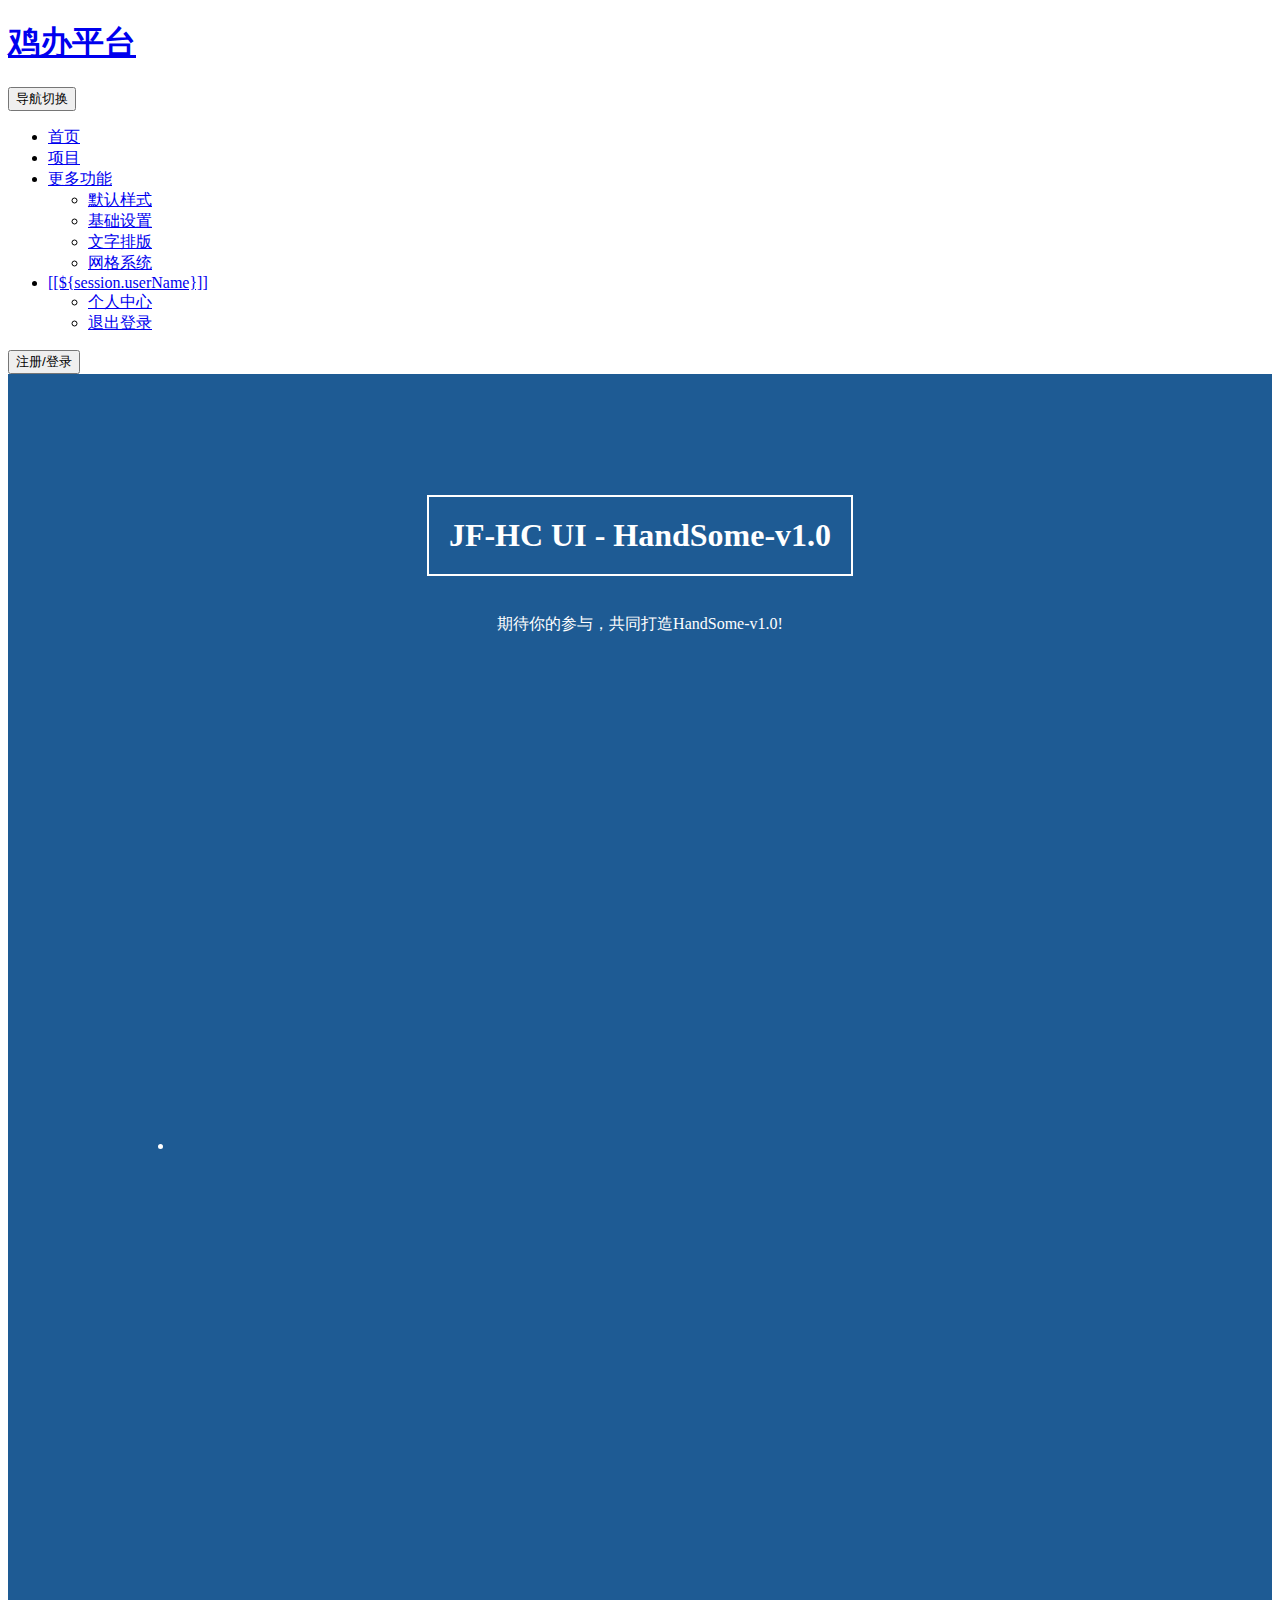
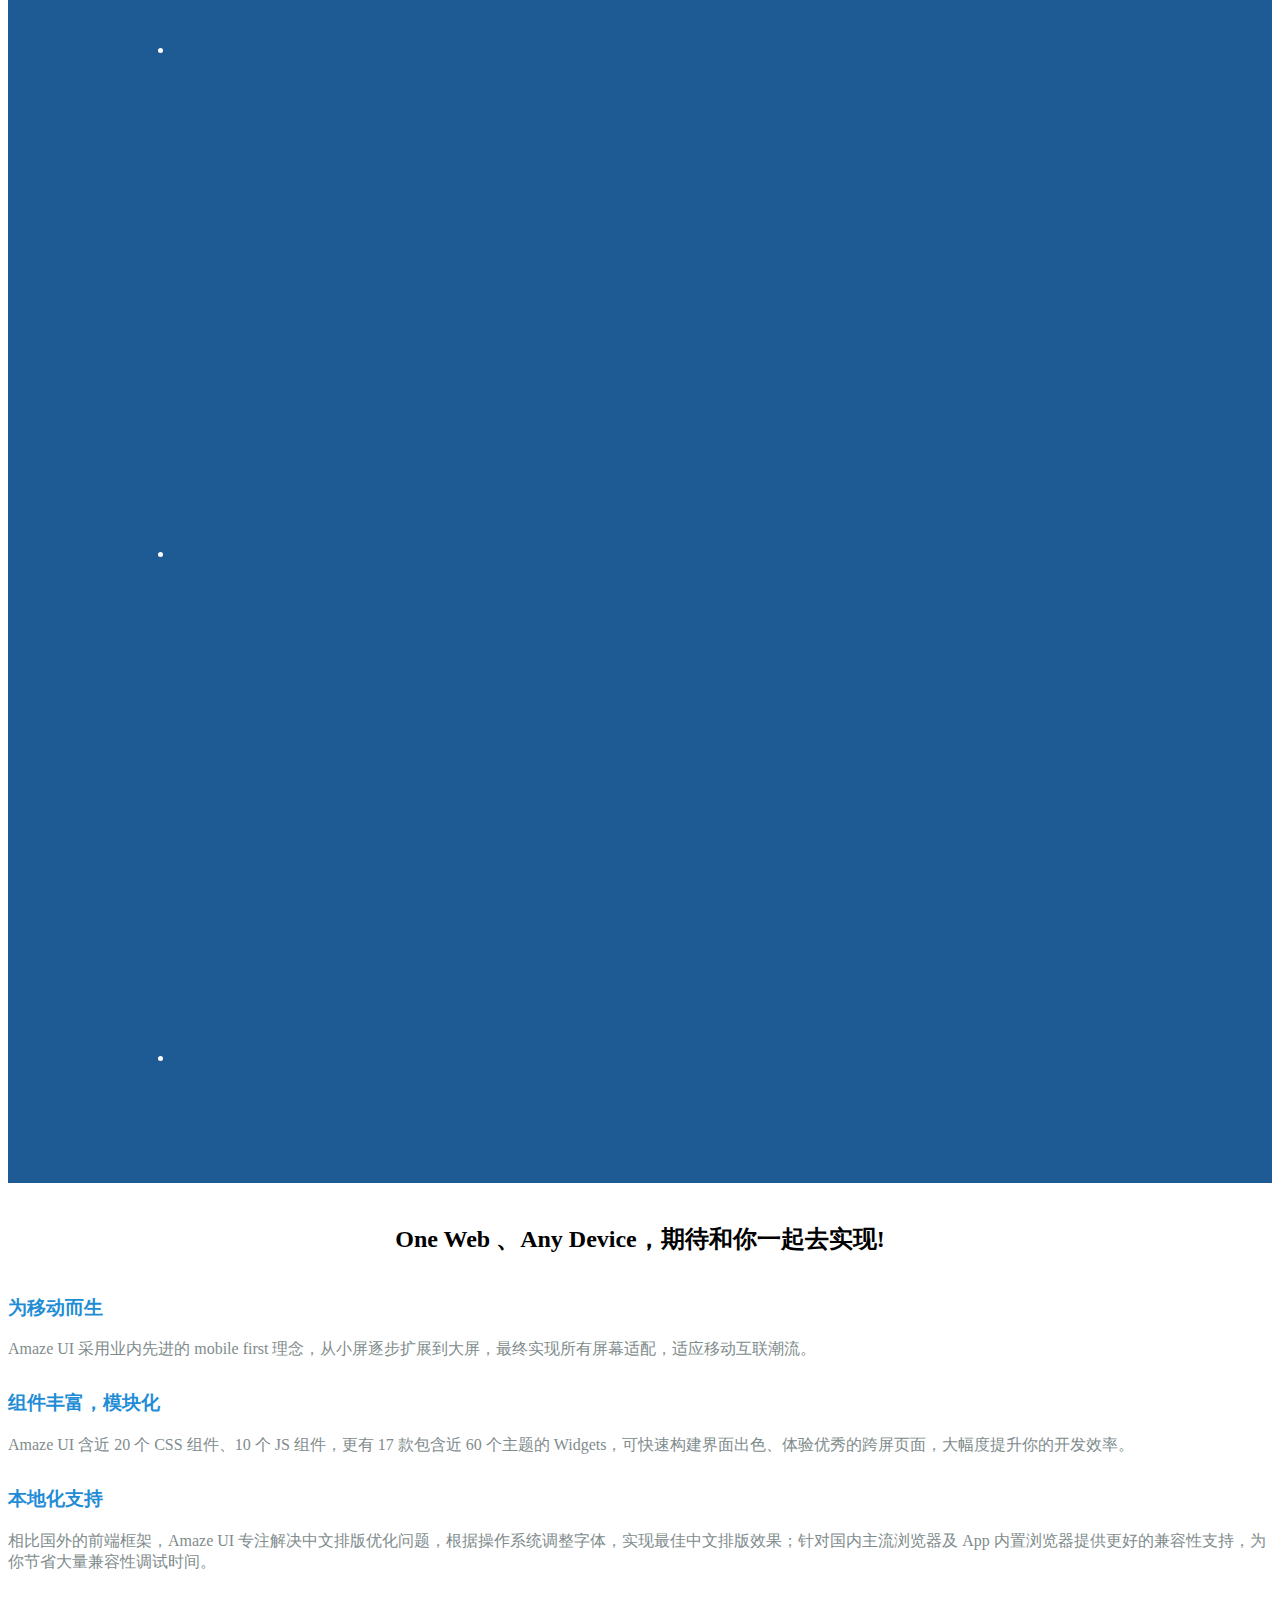
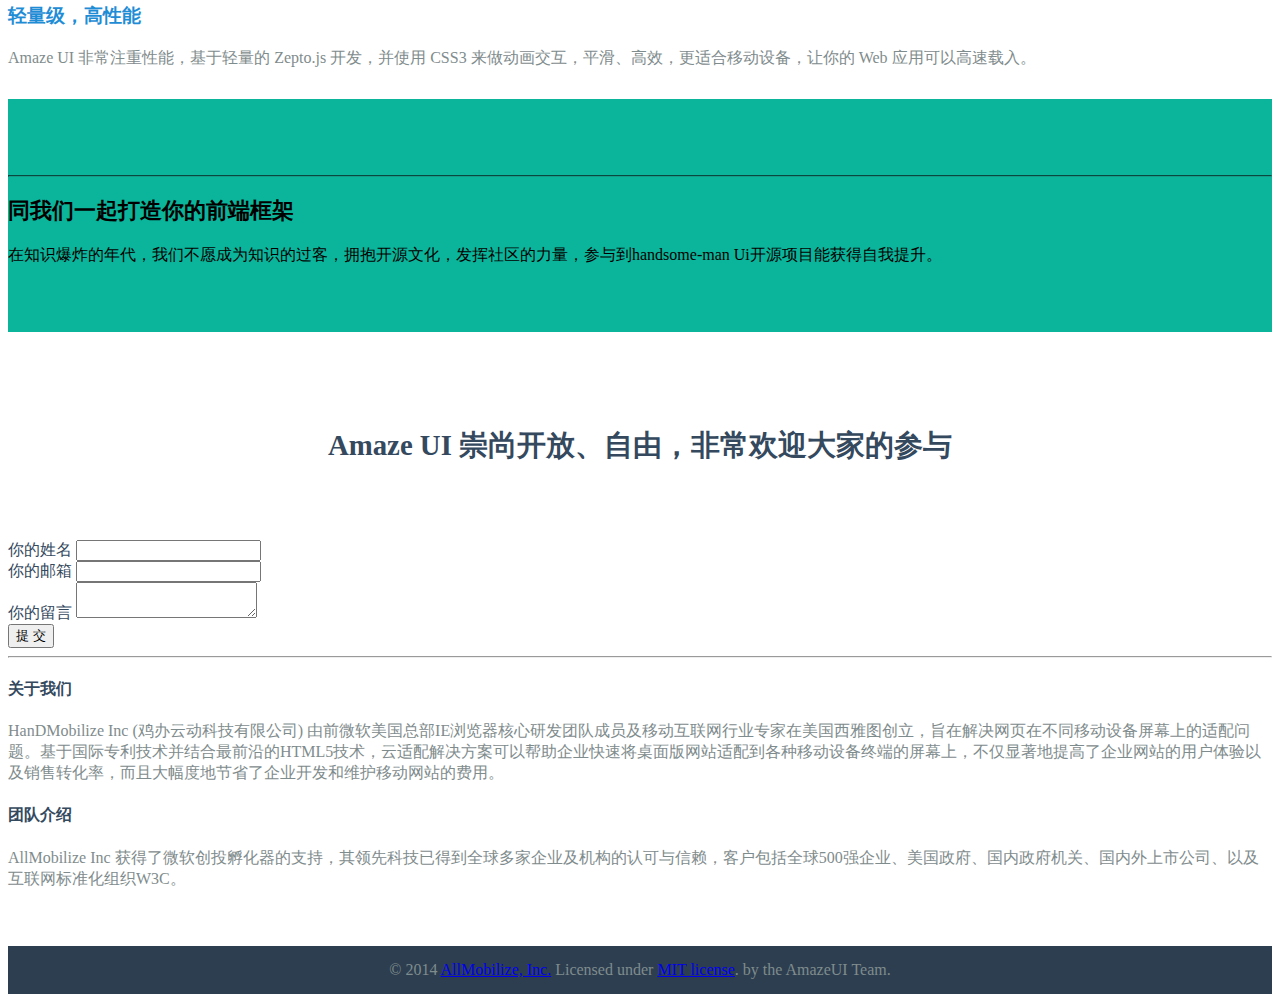
==== src/main/resources/templates/landing.html @ f5adf388 "项目创建 Spring boot" ====
<!DOCTYPE html>
<html xmlns:th="http://www.thymeleaf.org">
<head lang="en"  th:fragment="static">
  <meta charset="UTF-8">
  <title>Landing Page | Amaze UI Example</title>
  <meta http-equiv="X-UA-Compatible" content="IE=edge">
  <meta name="viewport"
        content="width=device-width, initial-scale=1.0, minimum-scale=1.0, maximum-scale=1.0, user-scalable=no">
  <meta name="format-detection" content="telephone=no">
  <meta name="renderer" content="webkit">
  <meta http-equiv="Cache-Control" content="no-siteapp"/>
  <link rel="alternate icon" type="image/png" th:href="@{/i/favicon.png}">
  <link rel="stylesheet" th:href="@{/css/amazeui.min.css}"/>
  <style>
    .get {
      background: #1E5B94;
      color: #fff;
      text-align: center;
      padding: 100px 0;
    }

    .get-title {
      font-size: 200%;
      border: 2px solid #fff;
      padding: 20px;
      display: inline-block;
    }

    .get-btn {
      background: #fff;
    }

    .detail {
      background: #fff;
    }

    .detail-h2 {
      text-align: center;
      font-size: 150%;
      margin: 40px 0;
    }

    .detail-h3 {
      color: #1f8dd6;
    }

    .detail-p {
      color: #7f8c8d;
    }

    .detail-mb {
      margin-bottom: 30px;
    }

    .hope {
      background: #0bb59b;
      padding: 50px 0;
    }

    .hope-img {
      text-align: center;
    }

    .hope-hr {
      border-color: #149C88;
    }

    .hope-title {
      font-size: 140%;
    }

    .about {
      background: #fff;
      padding: 40px 0;
      color: #7f8c8d;
    }

    .about-color {
      color: #34495e;
    }

    .about-title {
      font-size: 180%;
      padding: 30px 0 50px 0;
      text-align: center;
    }

    .footer p {
      color: #7f8c8d;
      margin: 0;
      padding: 15px 0;
      text-align: center;
      background: #2d3e50;
    }
    .am-slides img{
      height:500px;
    }
    .am-slider{
      width: 80%;
      margin: 0 auto;
    }
  </style>
</head>
<body>
<header class="am-topbar am-topbar-fixed-top">
  <div class="am-container">
    <h1 class="am-topbar-brand">
      <a href="#">鸡办平台</a>
    </h1>

    <button class="am-topbar-btn am-topbar-toggle am-btn am-btn-sm am-btn-secondary am-show-sm-only"
            data-am-collapse="{target: '#collapse-head'}"><span class="am-sr-only">导航切换</span> <span
        class="am-icon-bars"></span></button>

    <div class="am-collapse am-topbar-collapse" id="collapse-head">
      <ul class="am-nav am-nav-pills am-topbar-nav">
        <li class="am-active"><a href="#">首页</a></li>
        <li><a href="#">项目</a></li>
        <li class="am-dropdown" data-am-dropdown>
          <a class="am-dropdown-toggle" data-am-dropdown-toggle href="javascript:;">
            更多功能 <span class="am-icon-caret-down"></span>
          </a>
          <ul class="am-dropdown-content">
<!--            <li class="am-dropdown-header">功能简介</li>-->
            <li><a href="#">默认样式</a></li>
            <li><a href="#">基础设置</a></li>
            <li><a href="#">文字排版</a></li>
            <li><a href="#">网格系统</a></li>
          </ul>
        </li>
        <li class="am-dropdown" data-am-dropdown th:if="${session.userName}">
          <a class="am-dropdown-toggle" data-am-dropdown-toggle href="javascript:;" >
            [[${session.userName}]]      <span class="am-icon-caret-down" ></span>
          </a>
          <ul class="am-dropdown-content">
            <li><a href="#">个人中心</a></li>
            <li><a href="/login/logOut">退出登录</a></li>
          </ul>
        </li>

      </ul>



      <div class="am-topbar-right">
        <a th:href="@{/register}"><button id="register" class="am-btn am-btn-secondary am-topbar-btn am-btn-sm"><span class="am-icon-asterisk"></span> 注册/登录</button></a>
      </div>



    </div>
  </div>
</header>

<div class="get">
  <div class="am-g">
    <div class="col-lg-12">
      <h1 class="get-title">JF-HC UI - HandSome-v1.0</h1>

      <p>
        期待你的参与，共同打造HandSome-v1.0!
      </p>

      <div data-am-widget="slider" class="am-slider am-slider-default" data-am-slider='{}'>
        <ul class="am-slides">
          <li>
            <img th:src="@{/img/SG-lb3.jpg}">
          </li>
          <li>
            <img th:src="@{/img/sg.jpg}" >
          </li>
          <li>
            <img  th:src="@{/img/SG-lb2.jpg}">
          </li>
          <li>
            <img th:src="@{/img/SG-lb1.jpg}">
          </li>
        </ul>
      </div>

    </div>
  </div>
</div>

<div class="detail">
  <div class="am-g am-container">
    <div class="col-lg-12">
      <h2 class="detail-h2">One Web 、Any Device，期待和你一起去实现!</h2>

      <div class="am-g">
        <div class="col-lg-3 col-md-6 col-sm-12 detail-mb">

          <h3 class="detail-h3">
            <i class="am-icon-mobile am-icon-sm"></i>
            为移动而生
          </h3>

          <p class="detail-p">
            Amaze UI 采用业内先进的 mobile first 理念，从小屏逐步扩展到大屏，最终实现所有屏幕适配，适应移动互联潮流。
          </p>
        </div>
        <div class="col-lg-3 col-md-6 col-sm-12 detail-mb">
          <h3 class="detail-h3">
            <i class="am-icon-cogs am-icon-sm"></i>
            组件丰富，模块化
          </h3>

          <p class="detail-p">
            Amaze UI 含近 20 个 CSS 组件、10 个 JS 组件，更有 17 款包含近 60 个主题的 Widgets，可快速构建界面出色、体验优秀的跨屏页面，大幅度提升你的开发效率。
          </p>
        </div>
        <div class="col-lg-3 col-md-6 col-sm-12 detail-mb">
          <h3 class="detail-h3">
            <i class="am-icon-check-square-o am-icon-sm"></i>
            本地化支持
          </h3>

          <p class="detail-p">
            相比国外的前端框架，Amaze UI 专注解决中文排版优化问题，根据操作系统调整字体，实现最佳中文排版效果；针对国内主流浏览器及 App 内置浏览器提供更好的兼容性支持，为你节省大量兼容性调试时间。
          </p>
        </div>
        <div class="col-lg-3 col-md-6 col-sm-12 detail-mb">
          <h3 class="detail-h3">
            <i class="am-icon-send-o am-icon-sm"></i>
            轻量级，高性能
          </h3>

          <p class="detail-p">
            Amaze UI 非常注重性能，基于轻量的 Zepto.js 开发，并使用 CSS3 来做动画交互，平滑、高效，更适合移动设备，让你的 Web 应用可以高速载入。
          </p>
        </div>
      </div>
    </div>
  </div>
</div>

<div class="hope">
  <div class="am-g am-container">
    <div class="col-lg-4 col-md-6 col-sm-12 hope-img">
      <img th:src="@{i/examples/landing.png}" alt="" data-am-scrollspy="{animation:'slide-left', repeat: false}">
      <hr class="am-article-divider am-show-sm-only hope-hr">
    </div>
    <div class="col-lg-8 col-md-6 col-sm-12">
      <h2 class="hope-title">同我们一起打造你的前端框架</h2>

      <p>
        在知识爆炸的年代，我们不愿成为知识的过客，拥抱开源文化，发挥社区的力量，参与到handsome-man Ui开源项目能获得自我提升。
      </p>
    </div>
  </div>
</div>

<div class="about">
  <div class="am-g am-container">
    <div class="col-lg-12">
      <h2 class="about-title about-color">Amaze UI 崇尚开放、自由，非常欢迎大家的参与</h2>

      <div class="am-g">
        <div class="col-lg-6 col-md-4 col-sm-12">
          <form class="am-form">
            <label for="name" class="about-color">你的姓名</label>
            <input id="name" type="text">
            <br/>
            <label for="email" class="about-color">你的邮箱</label>
            <input id="email" type="email">
            <br/>
            <label for="message" class="about-color">你的留言</label>
            <textarea id="message"></textarea>
            <br/>
            <button type="submit" class="am-btn am-btn-primary am-btn-sm"><i class="am-icon-check"></i> 提 交</button>
          </form>
          <hr class="am-article-divider am-show-sm-only">
        </div>

        <div class="col-lg-6 col-md-8 col-sm-12">
          <h4 class="about-color">关于我们</h4>

          <p>HanDMobilize Inc (鸡办云动科技有限公司)
            由前微软美国总部IE浏览器核心研发团队成员及移动互联网行业专家在美国西雅图创立，旨在解决网页在不同移动设备屏幕上的适配问题。基于国际专利技术并结合最前沿的HTML5技术，云适配解决方案可以帮助企业快速将桌面版网站适配到各种移动设备终端的屏幕上，不仅显著地提高了企业网站的用户体验以及销售转化率，而且大幅度地节省了企业开发和维护移动网站的费用。</p>
          <h4 class="about-color">团队介绍</h4>

          <p>AllMobilize Inc 获得了微软创投孵化器的支持，其领先科技已得到全球多家企业及机构的认可与信赖，客户包括全球500强企业、美国政府、国内政府机关、国内外上市公司、以及互联网标准化组织W3C。</p>
        </div>
      </div>
    </div>
  </div>
</div>

<footer class="footer">
  <p>© 2014 <a href="http://www.yunshipei.com" target="_blank">AllMobilize, Inc.</a> Licensed under <a
      href="http://opensource.org/licenses/MIT" target="_blank">MIT license</a>. by the AmazeUI Team.</p>
</footer>
<script th:src="@{/js/zepto.min.js}"></script>
<script th:src="@{/js/amazeui.min.js}"></script>
<script th:src="@{/js/minIndex.js}"></script>

<script src="https://apps.bdimg.com/libs/jquery/2.1.4/jquery.min.js"></script>

</body>
</html>
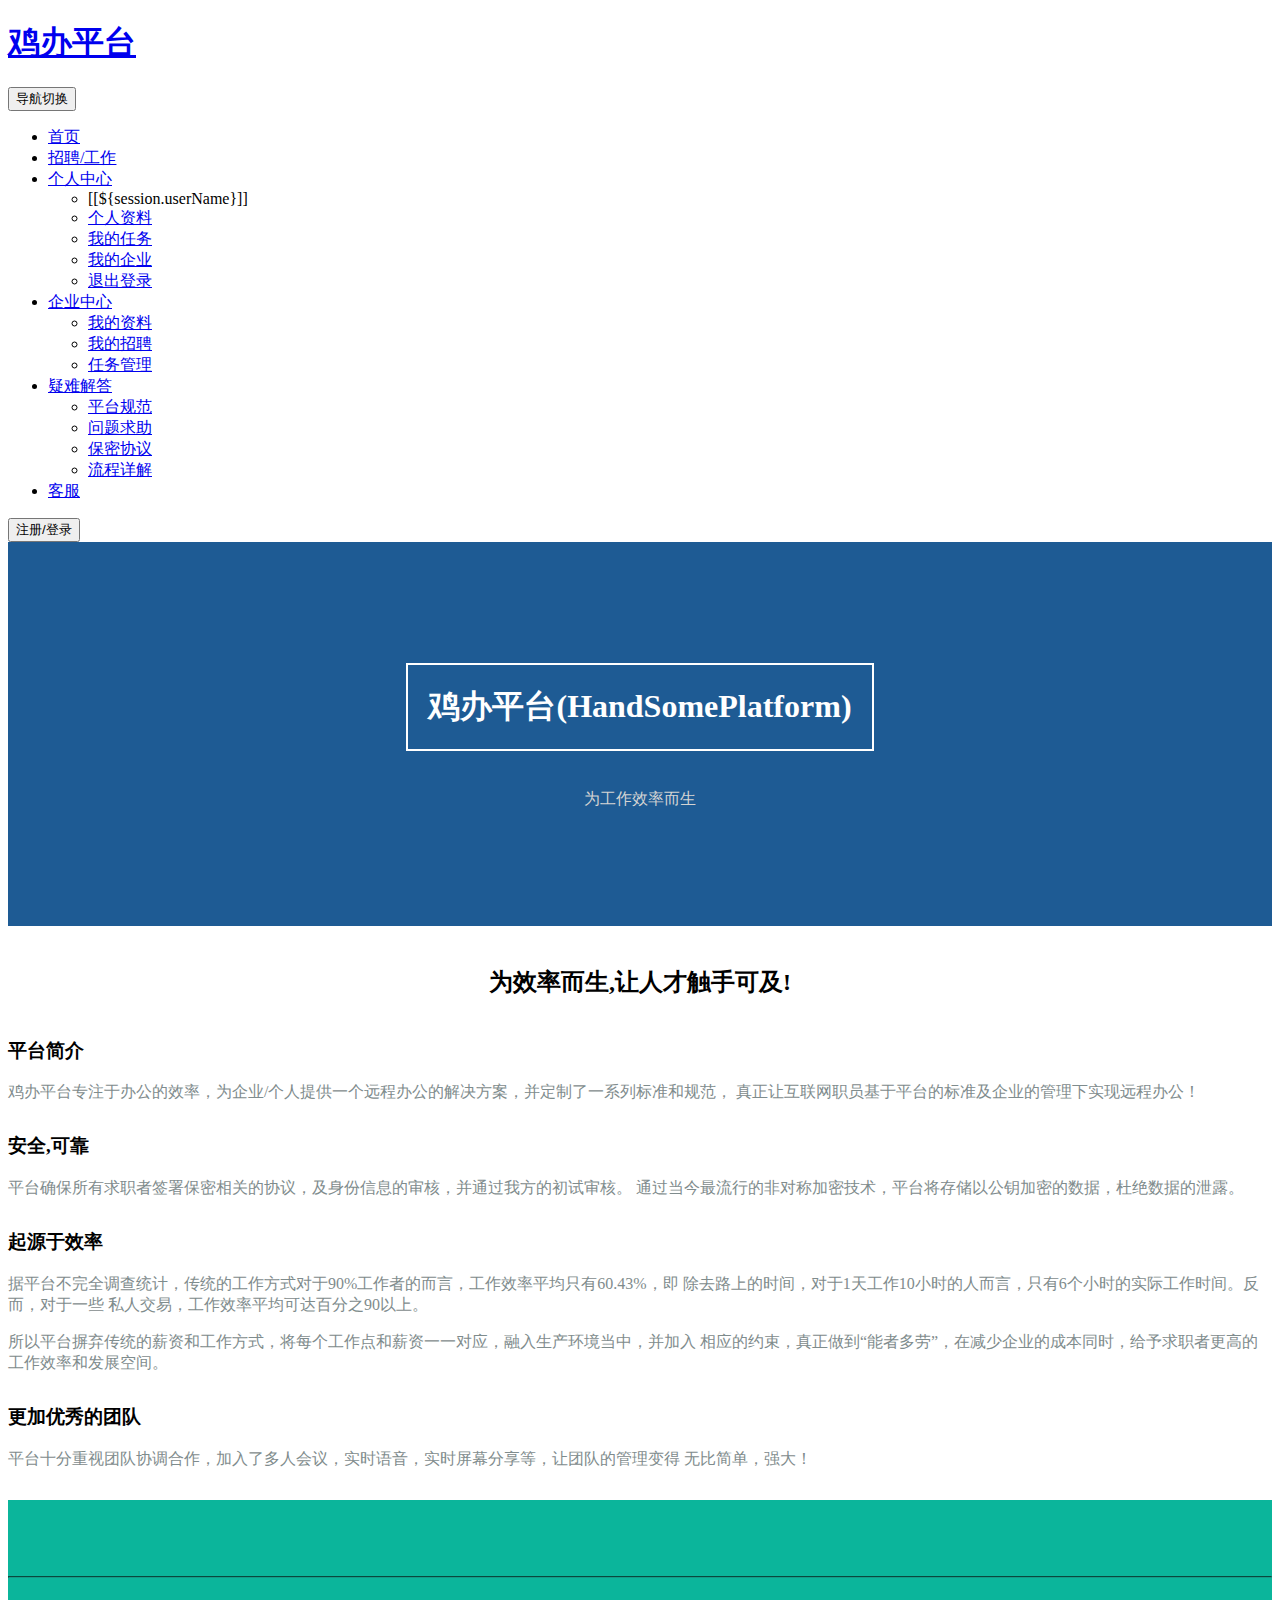
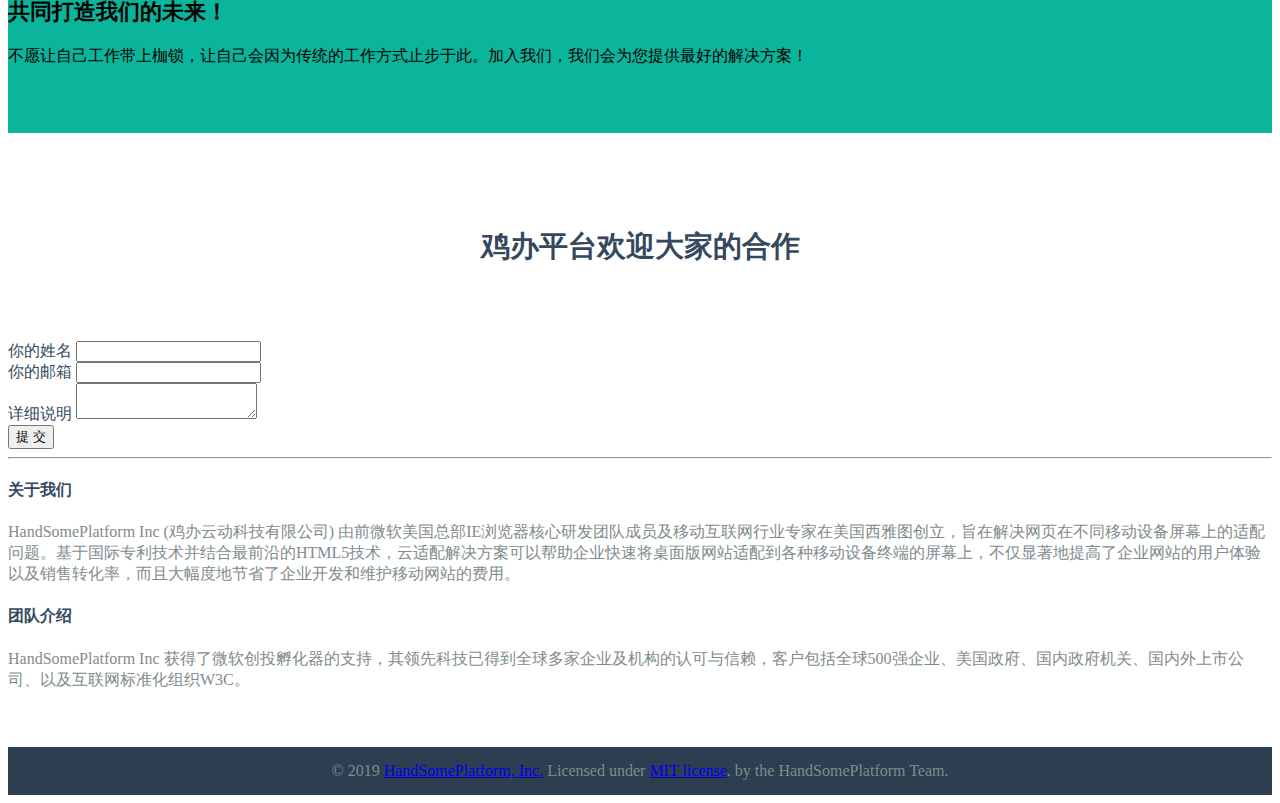
==== commit 5b6cef68: "项目创建 Spring boot" ====
--- a/src/main/resources/templates/landing.html
+++ b/src/main/resources/templates/landing.html
@@ -2,14 +2,14 @@
 <html xmlns:th="http://www.thymeleaf.org">
 <head lang="en"  th:fragment="static">
   <meta charset="UTF-8">
-  <title>Landing Page | Amaze UI Example</title>
+  <title>鸡办</title>
   <meta http-equiv="X-UA-Compatible" content="IE=edge">
   <meta name="viewport"
         content="width=device-width, initial-scale=1.0, minimum-scale=1.0, maximum-scale=1.0, user-scalable=no">
   <meta name="format-detection" content="telephone=no">
   <meta name="renderer" content="webkit">
   <meta http-equiv="Cache-Control" content="no-siteapp"/>
-  <link rel="alternate icon" type="image/png" th:href="@{/i/favicon.png}">
+  <link rel="alternate icon" type="image/png" th:href="@{/i/chicken.png}">
   <link rel="stylesheet" th:href="@{/css/amazeui.min.css}"/>
   <style>
     .get {
@@ -40,9 +40,9 @@
       margin: 40px 0;
     }
 
-    .detail-h3 {
-      color: #1f8dd6;
-    }
+    /*.detail-h3 {*/
+    /*  color: #1f8dd6;*/
+    /*}*/
 
     .detail-p {
       color: #7f8c8d;
@@ -92,12 +92,14 @@
       text-align: center;
       background: #2d3e50;
     }
-    .am-slides img{
-      height:500px;
-    }
+
     .am-slider{
       width: 80%;
       margin: 0 auto;
+    }
+
+    .detail-mb{
+      width: 100%;
     }
   </style>
 </head>
@@ -114,36 +116,55 @@
 
     <div class="am-collapse am-topbar-collapse" id="collapse-head">
       <ul class="am-nav am-nav-pills am-topbar-nav">
-        <li class="am-active"><a href="#">首页</a></li>
-        <li><a href="#">项目</a></li>
-        <li class="am-dropdown" data-am-dropdown>
-          <a class="am-dropdown-toggle" data-am-dropdown-toggle href="javascript:;">
-            更多功能 <span class="am-icon-caret-down"></span>
+        <li class="am-active"><a href="/public/homePage">首页</a></li>
+        <li><a href="/public/recruit">招聘/工作</a></li>
+
+        <li class="am-dropdown" data-am-dropdown th:if="${session.userName}">
+          <a class="am-dropdown-toggle" data-am-dropdown-toggle href="javascript:;" >
+            个人中心   <span class="am-icon-caret-down" ></span>
           </a>
           <ul class="am-dropdown-content">
-<!--            <li class="am-dropdown-header">功能简介</li>-->
-            <li><a href="#">默认样式</a></li>
-            <li><a href="#">基础设置</a></li>
-            <li><a href="#">文字排版</a></li>
-            <li><a href="#">网格系统</a></li>
-          </ul>
-        </li>
-        <li class="am-dropdown" data-am-dropdown th:if="${session.userName}">
-          <a class="am-dropdown-toggle" data-am-dropdown-toggle href="javascript:;" >
-            [[${session.userName}]]      <span class="am-icon-caret-down" ></span>
-          </a>
-          <ul class="am-dropdown-content">
-            <li><a href="#">个人中心</a></li>
+            <li class="am-dropdown-header">[[${session.userName}]] </li>
+            <li><a href="#">个人资料</a></li>
+            <li><a href="#">我的任务</a></li>
+            <li><a href="#">我的企业</a></li>
             <li><a href="/login/logOut">退出登录</a></li>
           </ul>
         </li>
 
+        <li class="am-dropdown" data-am-dropdown>
+          <a class="am-dropdown-toggle" data-am-dropdown-toggle href="javascript:;">
+            企业中心 <span class="am-icon-caret-down"></span>
+          </a>
+          <ul class="am-dropdown-content">
+            <!--            <li class="am-dropdown-header">功能简介</li>-->
+            <li><a href="#">我的资料</a></li>
+            <li><a href="#">我的招聘</a></li>
+            <li><a href="#">任务管理</a></li>
+          </ul>
+        </li>
+
+        <li class="am-dropdown" data-am-dropdown>
+          <a class="am-dropdown-toggle" data-am-dropdown-toggle href="javascript:;">
+            疑难解答 <span class="am-icon-caret-down"></span>
+          </a>
+          <ul class="am-dropdown-content">
+            <!--            <li class="am-dropdown-header">功能简介</li>-->
+            <li><a href="#">平台规范</a></li>
+            <li><a href="#">问题求助</a></li>
+            <li><a href="#">保密协议</a></li>
+            <li><a href="#">流程详解</a></li>
+          </ul>
+        </li>
+
+        <li><a href="#">客服</a></li>
+
       </ul>
 
 
 
       <div class="am-topbar-right">
-        <a th:href="@{/register}"><button id="register" class="am-btn am-btn-secondary am-topbar-btn am-btn-sm"><span class="am-icon-asterisk"></span> 注册/登录</button></a>
+        <a href="/public/register"><button id="register" class="am-btn am-btn-secondary am-topbar-btn am-btn-sm"><span class="am-icon-asterisk"></span> 注册/登录</button></a>
       </div>
 
 
@@ -155,28 +176,25 @@
 <div class="get">
   <div class="am-g">
     <div class="col-lg-12">
-      <h1 class="get-title">JF-HC UI - HandSome-v1.0</h1>
-
-      <p>
-        期待你的参与，共同打造HandSome-v1.0!
+      <h1 class="get-title">鸡办平台(HandSomePlatform)</h1>
+
+      <p style="color: #d4d4d3">
+          为工作效率而生
       </p>
 
-      <div data-am-widget="slider" class="am-slider am-slider-default" data-am-slider='{}'>
-        <ul class="am-slides">
-          <li>
-            <img th:src="@{/img/SG-lb3.jpg}">
-          </li>
-          <li>
-            <img th:src="@{/img/sg.jpg}" >
-          </li>
-          <li>
-            <img  th:src="@{/img/SG-lb2.jpg}">
-          </li>
-          <li>
-            <img th:src="@{/img/SG-lb1.jpg}">
-          </li>
-        </ul>
-      </div>
+<!--      <div data-am-widget="slider" class="am-slider am-slider-default" data-am-slider='{}'>-->
+<!--        <ul class="am-slides">-->
+<!--          <li>-->
+<!--            <img th:src="@{/img/SG-lb3.jpg}">-->
+<!--          </li>-->
+<!--          <li>-->
+<!--            <img  th:src="@{/img/SG-lb2.jpg}">-->
+<!--          </li>-->
+<!--          <li>-->
+<!--            <img th:src="@{/img/SG-lb1.jpg}">-->
+<!--          </li>-->
+<!--        </ul>-->
+<!--      </div>-->
 
     </div>
   </div>
@@ -185,50 +203,62 @@
 <div class="detail">
   <div class="am-g am-container">
     <div class="col-lg-12">
-      <h2 class="detail-h2">One Web 、Any Device，期待和你一起去实现!</h2>
+      <h2 class="detail-h2">为效率而生,让人才触手可及!</h2>
 
       <div class="am-g">
         <div class="col-lg-3 col-md-6 col-sm-12 detail-mb">
 
           <h3 class="detail-h3">
-            <i class="am-icon-mobile am-icon-sm"></i>
-            为移动而生
+            平台简介
           </h3>
 
           <p class="detail-p">
-            Amaze UI 采用业内先进的 mobile first 理念，从小屏逐步扩展到大屏，最终实现所有屏幕适配，适应移动互联潮流。
+            鸡办平台专注于办公的效率，为企业/个人提供一个远程办公的解决方案，并定制了一系列标准和规范，
+            真正让互联网职员基于平台的标准及企业的管理下实现远程办公！
           </p>
         </div>
         <div class="col-lg-3 col-md-6 col-sm-12 detail-mb">
           <h3 class="detail-h3">
-            <i class="am-icon-cogs am-icon-sm"></i>
-            组件丰富，模块化
+            <i class="am-icon-shield am-icon-sm"></i>
+            安全,可靠
           </h3>
 
           <p class="detail-p">
-            Amaze UI 含近 20 个 CSS 组件、10 个 JS 组件，更有 17 款包含近 60 个主题的 Widgets，可快速构建界面出色、体验优秀的跨屏页面，大幅度提升你的开发效率。
+            平台确保所有求职者签署保密相关的协议，及身份信息的审核，并通过我方的初试审核。
+            通过当今最流行的非对称加密技术，平台将存储以公钥加密的数据，杜绝数据的泄露。
           </p>
         </div>
         <div class="col-lg-3 col-md-6 col-sm-12 detail-mb">
           <h3 class="detail-h3">
-            <i class="am-icon-check-square-o am-icon-sm"></i>
-            本地化支持
+            <i class="am-icon-cube am-icon-sm"></i>
+            起源于效率
           </h3>
 
           <p class="detail-p">
-            相比国外的前端框架，Amaze UI 专注解决中文排版优化问题，根据操作系统调整字体，实现最佳中文排版效果；针对国内主流浏览器及 App 内置浏览器提供更好的兼容性支持，为你节省大量兼容性调试时间。
-          </p>
-        </div>
+              据平台不完全调查统计，传统的工作方式对于90%工作者的而言，工作效率平均只有60.43%，即
+              除去路上的时间，对于1天工作10小时的人而言，只有6个小时的实际工作时间。反而，对于一些
+              私人交易，工作效率平均可达百分之90以上。
+          </p>
+
+          <p class="detail-p">
+              所以平台摒弃传统的薪资和工作方式，将每个工作点和薪资一一对应，融入生产环境当中，并加入
+              相应的约束，真正做到“能者多劳”，在减少企业的成本同时，给予求职者更高的工作效率和发展空间。
+          </p>
+        </div>
+
         <div class="col-lg-3 col-md-6 col-sm-12 detail-mb">
           <h3 class="detail-h3">
-            <i class="am-icon-send-o am-icon-sm"></i>
-            轻量级，高性能
+            <i class="am-icon-comments-o am-icon-sm"></i>
+            更加优秀的团队
           </h3>
 
           <p class="detail-p">
-            Amaze UI 非常注重性能，基于轻量的 Zepto.js 开发，并使用 CSS3 来做动画交互，平滑、高效，更适合移动设备，让你的 Web 应用可以高速载入。
-          </p>
-        </div>
+            平台十分重视团队协调合作，加入了多人会议，实时语音，实时屏幕分享等，让团队的管理变得
+            无比简单，强大！
+          </p>
+
+        </div>
+
       </div>
     </div>
   </div>
@@ -237,14 +267,14 @@
 <div class="hope">
   <div class="am-g am-container">
     <div class="col-lg-4 col-md-6 col-sm-12 hope-img">
-      <img th:src="@{i/examples/landing.png}" alt="" data-am-scrollspy="{animation:'slide-left', repeat: false}">
+      <img th:src="@{/i/examples/landing.png}" alt="" data-am-scrollspy="{animation:'slide-left', repeat: false}">
       <hr class="am-article-divider am-show-sm-only hope-hr">
     </div>
     <div class="col-lg-8 col-md-6 col-sm-12">
-      <h2 class="hope-title">同我们一起打造你的前端框架</h2>
+      <h2 class="hope-title">共同打造我们的未来！</h2>
 
       <p>
-        在知识爆炸的年代，我们不愿成为知识的过客，拥抱开源文化，发挥社区的力量，参与到handsome-man Ui开源项目能获得自我提升。
+        不愿让自己工作带上枷锁，让自己会因为传统的工作方式止步于此。加入我们，我们会为您提供最好的解决方案！
       </p>
     </div>
   </div>
@@ -253,7 +283,7 @@
 <div class="about">
   <div class="am-g am-container">
     <div class="col-lg-12">
-      <h2 class="about-title about-color">Amaze UI 崇尚开放、自由，非常欢迎大家的参与</h2>
+      <h2 class="about-title about-color">鸡办平台欢迎大家的合作</h2>
 
       <div class="am-g">
         <div class="col-lg-6 col-md-4 col-sm-12">
@@ -264,7 +294,7 @@
             <label for="email" class="about-color">你的邮箱</label>
             <input id="email" type="email">
             <br/>
-            <label for="message" class="about-color">你的留言</label>
+            <label for="message" class="about-color">详细说明</label>
             <textarea id="message"></textarea>
             <br/>
             <button type="submit" class="am-btn am-btn-primary am-btn-sm"><i class="am-icon-check"></i> 提 交</button>
@@ -275,11 +305,11 @@
         <div class="col-lg-6 col-md-8 col-sm-12">
           <h4 class="about-color">关于我们</h4>
 
-          <p>HanDMobilize Inc (鸡办云动科技有限公司)
+          <p>HandSomePlatform Inc (鸡办云动科技有限公司)
             由前微软美国总部IE浏览器核心研发团队成员及移动互联网行业专家在美国西雅图创立，旨在解决网页在不同移动设备屏幕上的适配问题。基于国际专利技术并结合最前沿的HTML5技术，云适配解决方案可以帮助企业快速将桌面版网站适配到各种移动设备终端的屏幕上，不仅显著地提高了企业网站的用户体验以及销售转化率，而且大幅度地节省了企业开发和维护移动网站的费用。</p>
           <h4 class="about-color">团队介绍</h4>
 
-          <p>AllMobilize Inc 获得了微软创投孵化器的支持，其领先科技已得到全球多家企业及机构的认可与信赖，客户包括全球500强企业、美国政府、国内政府机关、国内外上市公司、以及互联网标准化组织W3C。</p>
+          <p>HandSomePlatform Inc 获得了微软创投孵化器的支持，其领先科技已得到全球多家企业及机构的认可与信赖，客户包括全球500强企业、美国政府、国内政府机关、国内外上市公司、以及互联网标准化组织W3C。</p>
         </div>
       </div>
     </div>
@@ -287,8 +317,8 @@
 </div>
 
 <footer class="footer">
-  <p>© 2014 <a href="http://www.yunshipei.com" target="_blank">AllMobilize, Inc.</a> Licensed under <a
-      href="http://opensource.org/licenses/MIT" target="_blank">MIT license</a>. by the AmazeUI Team.</p>
+  <p>© 2019 <a href="http://www.yunshipei.com" target="_blank">HandSomePlatform, Inc.</a> Licensed under <a
+      href="http://opensource.org/licenses/MIT" target="_blank">MIT license</a>. by the HandSomePlatform Team.</p>
 </footer>
 <script th:src="@{/js/zepto.min.js}"></script>
 <script th:src="@{/js/amazeui.min.js}"></script>
